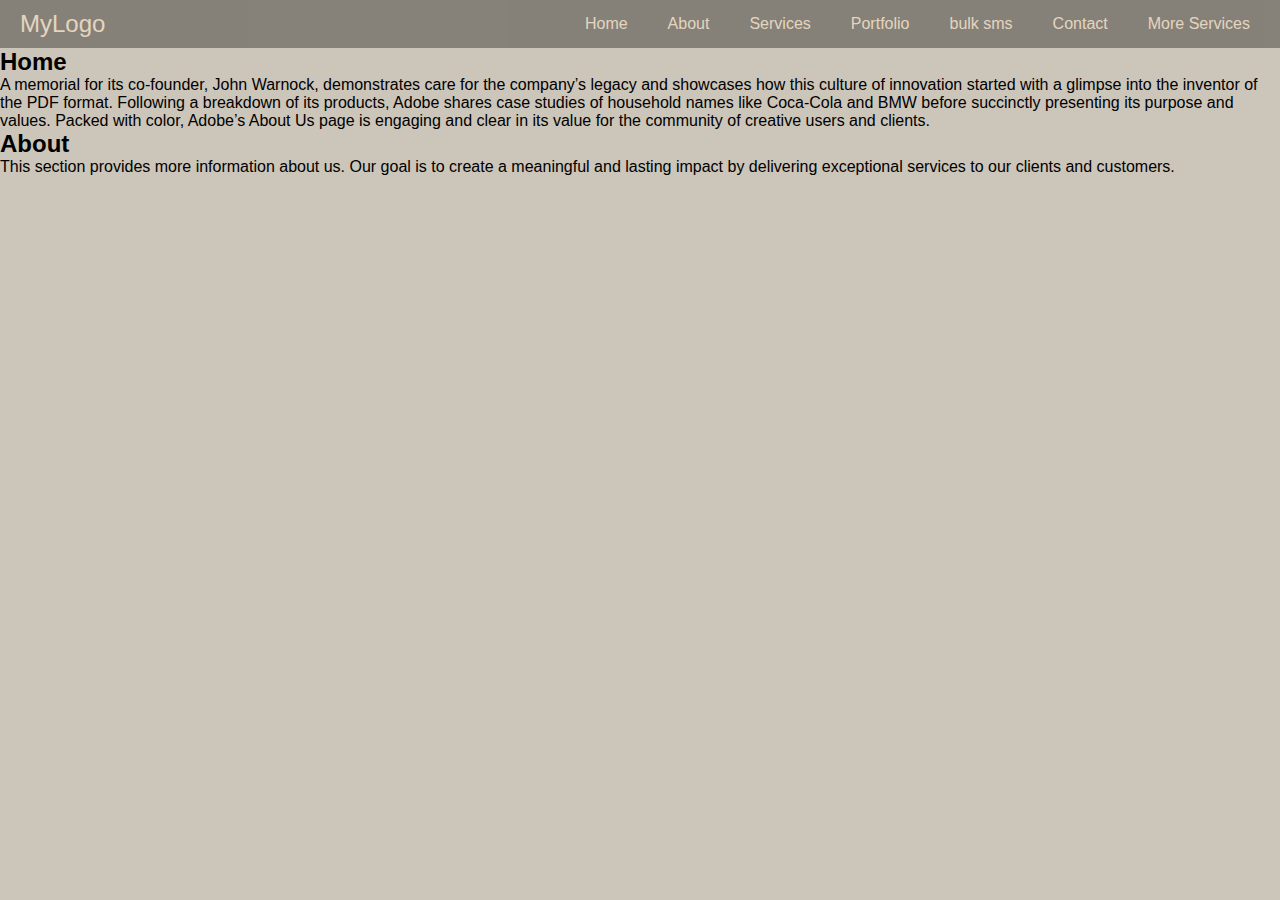
==== home.html @ 0d3fbf7c "cssoo1 learning" ====
<!DOCTYPE html>
<html lang="en">

<head>
    <meta charset="UTF-8">
    <meta name="viewport" content="width=device-width, initial-scale=1.0">
    <title>Responsive Navbar</title>
    <link rel="stylesheet" href="home.css">
</head>

<body>
    <nav class="navbar">
        <div class="navbar-logo">MyLogo</div>
        <ul class="navbar-menu">
            <li><a href="#home">Home</a></li>
            <li><a href="#about">About</a></li>
            <li><a href="#services">Services</a></li>
            <li><a href="portfolio">Portfolio</a></li>
            <li><a href="bulk-sms">bulk sms</a></li>
            <li><a href="#contact">Contact</a></li>
            <li class="dropdown dropdown-hover">
                <a href="#services" class="dropdown-link">More Services</a>
                <ul class="dropdown-menu">
                    <li><a href="#soft">Software Development</a></li>
                    <li><a href="#data">Data Analysis</a></li>
                    <li><a href="#science">Science</a></li>
                </ul>
            </li>
        </ul>
    </nav>

    <div id="home">
        <h2>Home</h2>
        <p>
            A memorial for its co-founder, John Warnock, demonstrates care for the company’s legacy and showcases how 
            this culture of innovation started with a glimpse into the inventor of the PDF format. Following a breakdown 
            of its products, Adobe shares case studies of household names like Coca-Cola and BMW before succinctly presenting 
            its purpose and values. Packed with color, Adobe’s About Us page is engaging and clear in its value for the 
            community of creative users and clients.
        </p>
    </div>

    <div id="about">
        <h2>About</h2>
        <p>
            This section provides more information about us. Our goal is to create a meaningful and lasting impact 
            by delivering exceptional services to our clients and customers.
        </p>
    </div>
</body>

</html>
---- home.css ----
* {
    margin: 0;
    padding: 0;
    box-sizing: border-box;
}

body {
    background-color: #ccc5b9;
    font-family: Arial, sans-serif; 
}


.navbar {
    background-color: #403d39;
    opacity: 0.5;
    color: rgb(252, 249, 246);
    display: flex;
    justify-content: space-between;
    align-items: center;
    padding: 10px 20px;
}


.navbar-logo {
    font-size: 1.5rem;
    color: bisque;
}


.navbar-menu {
    list-style: none;
    display: flex;
    gap: 20px;
}

.navbar-menu li {
    position: relative; 
}

.navbar-menu a {
    color: bisque;
    text-decoration: none;
    padding: 5px 10px;
    transition: background-color 0.3s ease, color 0.3s ease;
}

.navbar-menu a:hover {
    background-color: #fff;
    border-radius: 5px;
    color: chocolate;
}


.dropdown-menu {
    display: none; /
    position: absolute;
    top: 100%;
    left: 0;
    background-color: aquamarine;
    list-style: none;
    min-width: 150px;
    border-radius: 10px;
    box-shadow: 0 4px 6px rgba(0, 0, 0, 0.1); 
    z-index: 1000; 
}

.dropdown-menu li {
    padding: 5px 10px;
}

.dropdown-menu a {
    padding: 5px 10px;
    display: block;
    color: black;
    text-decoration: none;
}

.dropdown-menu a:hover {
    background-color: grey;
}

.dropdown-hover:hover .dropdown-menu {
    display: block; 
}

@media (max-width: 768px) {
    .navbar-menu {
        flex-direction: column;
        gap: 10px;
    }
}
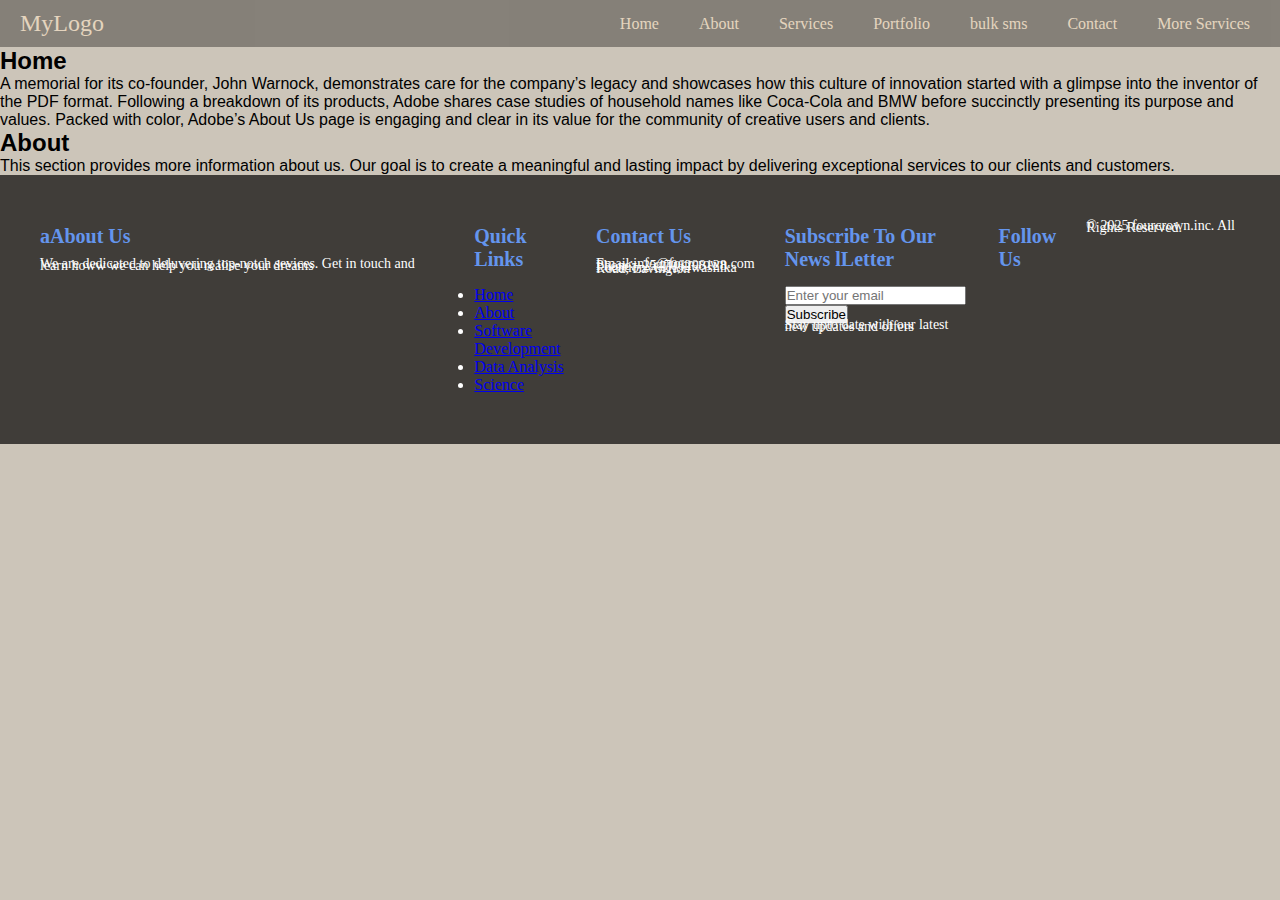
==== commit 78a52953: "add footer" ====
--- a/home.html
+++ b/home.html
@@ -9,6 +9,7 @@
 </head>
 
 <body>
+    <!-- start of navbar -->
     <nav class="navbar">
         <div class="navbar-logo">MyLogo</div>
         <ul class="navbar-menu">
@@ -28,6 +29,7 @@
             </li>
         </ul>
     </nav>
+   <!-- end of navbar -->
 
     <div id="home">
         <h2>Home</h2>
@@ -47,6 +49,60 @@
             by delivering exceptional services to our clients and customers.
         </p>
     </div>
+    <!-- start of footer -->
+     <footer class="footer">
+        <div class="footer-container">
+            <div class="footer-about">
+                <h3>aAbout Us</h3>
+                <p>We are dedicated to deluvering top-notch sevices. Get in touch and learn howw we can help you realise your dreams</p>
+                
+            </div>
+            <div class="footer-links">
+                <h3>Quick Links</h3>
+                <ul>
+                    <li><a href="#home">Home</a></li>
+                    <li><a href="#about">About</a></li>
+                    <li><a href="#soft">Software Development</a></li>
+                    <li><a href="#data">Data Analysis</a></li>
+                    <li><a href="#science">Science</a></li>
+                </ul>
+            </div>
+            <div class="footer-contact">
+                <h3>Contact Us</h3>
+                <p>Email:info@fourcrown.com</p>
+                <p>Phone:+254706298128</p>
+                <p>Location: CIH,Owashika Road, Lavington</p>
+            </div>
+            <div class="footer-subscribe">
+                <h3>Subscribe To Our News lLetter </h3>
+                <form action="" class="subscribe-form">
+                    <input 
+                    type="email"
+                    name="email"
+                    id="email"
+                    class="subscribe-input"
+                    placeholder="Enter your email"
+                    required
+                    >
+                    <button type="submit" class="subscribe-button"> Subscribe</button>
+                </form>
+                <p>Stay upto date with our latest new updates and offers</p>   
+            </div>
+            <div class="footer-social">
+                <h3>Follow Us</h3>
+                <a href="" class="social media"></a>
+                <a href="" class="social media"></a>
+                <a href="" class="social media"></a>
+                <a href="" class="social media"></a>
+                <a href="" class="social media"></a>
+
+            </div>
+            <div class="footer-bottom">
+                <p>&copy; 2025 fourcrown.inc. All Rights Reserved.</p>
+            </div>
+        </div>
+     </footer>
+     <!-- end of footer -->
 </body>
 
 </html>--- a/home.css
+++ b/home.css
@@ -18,6 +18,7 @@
     justify-content: space-between;
     align-items: center;
     padding: 10px 20px;
+    font-family: 'Times New Roman', Times, serif;
 }
 
 
@@ -88,4 +89,34 @@
         flex-direction: column;
         gap: 10px;
     }
+}
+
+/* footer */
+
+.footer {
+    background-color:#403d39 ;
+    color: #fff;
+    padding: 50px 20px;
+    font-family: 'Times New Roman', Times, serif;
+}
+
+.footer-container {
+    display: flex;
+    color: white;
+    justify-content: space-between;
+    gap: 30px;
+    max-width: 1200px;
+    margin: 0 auto;
+}
+
+.footer h3 {
+    margin-bottom: 15px;
+    font-size: 20px;
+    color: cornflowerblue;
+}
+
+.footer p {
+    font-size: 14px;
+    line-height: 1.8px;
+
 }